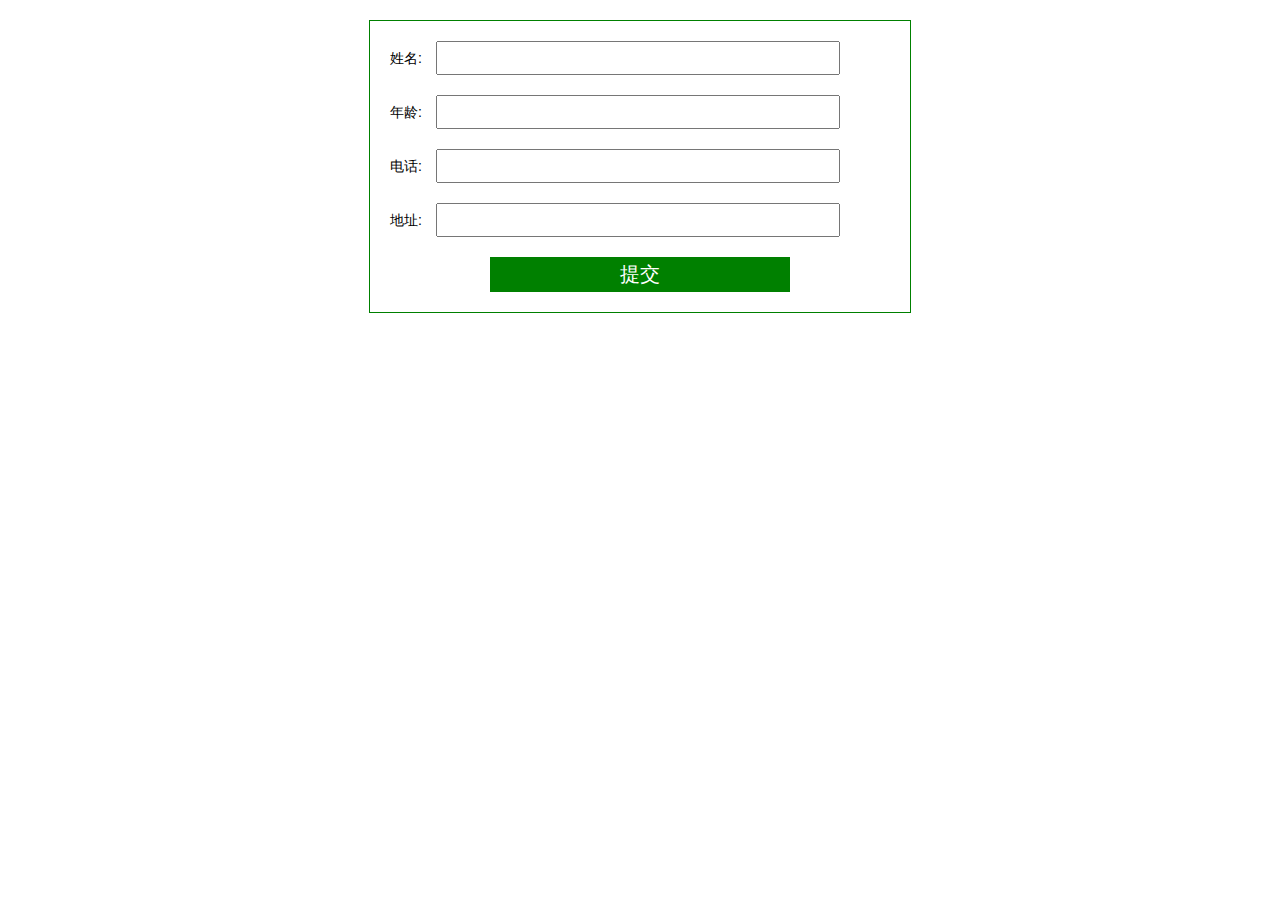
==== 20160616_CRM客户管理系统/add.html @ 23bda2b5 "v 1.0" ====
<!DOCTYPE html>
<html>
<head>
    <meta charset="UTF-8">
    <title>珠峰培训CRM客户管理系统</title>
    <link charset="UTF-8" type="text/css" rel="stylesheet" href="css/add.css"/>
</head>
<body>
<div class="box">
    <div>
        <span>姓名:</span>
        <input type="text" id="userName"/>
    </div>
    <div>
        <span>年龄:</span>
        <input type="text" id="userAge"/>
    </div>
    <div>
        <span>电话:</span>
        <input type="text" id="userPhone"/>
    </div>
    <div>
        <span>地址:</span>
        <input type="text" id="userAddress"/>
    </div>
    <div id="submit">提交</div>
</div>

<script charset="utf-8" type="text/javascript" src="js/ajax.js"></script>
<script charset="utf-8" type="text/javascript" src="js/add.js"></script>
</body>
</html>
---- 20160616_CRM客户管理系统/css/add.css ----
@charset "utf-8";
* {
    margin: 0;
    padding: 0;
}

body {
    font-family: "\5FAE\8F6F\96C5\9ED1", Helvetica, sans-serif;
    font-size: 14px;
    color: #000;
}

ul, li {
    list-style: none;
}

a, a:active, a:hover, a:visited, a:target {
    text-decoration: none;
    color: #000;
}

input {
    display: inline-block;
    padding: 0 5px;
    width: 390px;
    height: 30px;
    outline: none;
}

span {
    display: inline-block;
    margin-right: 10px;
    height: 30px;
    line-height: 30px;
}

.box {
    margin: 20px auto;
    padding: 20px;
    width: 500px;
    border: 1px solid green;
}

.box div {
    margin-bottom: 20px;
}

#submit {
    margin: 0 auto;
    width: 300px;
    height: 35px;
    line-height: 35px;
    background: green;
    color: #fff;
    font-size: 20px;
    text-align: center;
    cursor: pointer;
    -webkit-user-select: none;
}
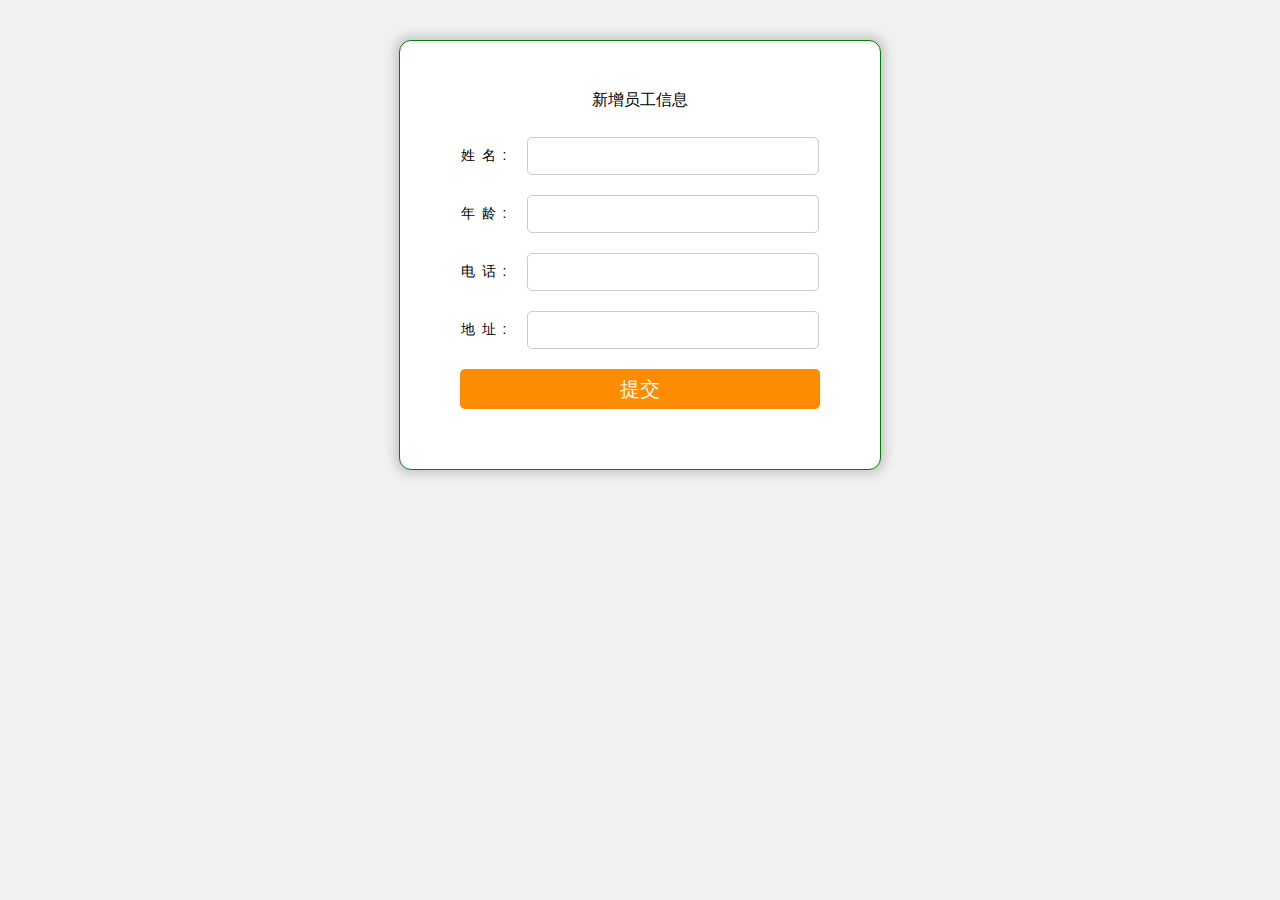
==== commit c0dbdb95: "search" ====
--- a/20160616_CRM客户管理系统/add.html
+++ b/20160616_CRM客户管理系统/add.html
@@ -2,11 +2,12 @@
 <html>
 <head>
     <meta charset="UTF-8">
-    <title>珠峰培训CRM客户管理系统</title>
+    <title>CRM员工管理系统</title>
     <link charset="UTF-8" type="text/css" rel="stylesheet" href="css/add.css"/>
 </head>
 <body>
 <div class="box">
+    <h3>新增员工信息</h3>
     <div>
         <span>姓名:</span>
         <input type="text" id="userName"/>
@@ -23,7 +24,7 @@
         <span>地址:</span>
         <input type="text" id="userAddress"/>
     </div>
-    <div id="submit">提交</div>
+    <div id="submit" class="submit">提交</div>
 </div>
 
 <script charset="utf-8" type="text/javascript" src="js/ajax.js"></script>
--- a/20160616_CRM客户管理系统/css/add.css
+++ b/20160616_CRM客户管理系统/css/add.css
@@ -8,6 +8,7 @@
     font-family: "\5FAE\8F6F\96C5\9ED1", Helvetica, sans-serif;
     font-size: 14px;
     color: #000;
+    background: #f1f1f1;
 }
 
 ul, li {
@@ -22,9 +23,13 @@
 input {
     display: inline-block;
     padding: 0 5px;
-    width: 390px;
-    height: 30px;
+    width: 280px;
+    height: 36px;
+    line-height: 36px;
     outline: none;
+    border-radius: 5px;
+    padding: 0 5px;
+    border: 1px solid #ccc;
 }
 
 span {
@@ -32,29 +37,42 @@
     margin-right: 10px;
     height: 30px;
     line-height: 30px;
+    letter-spacing: .5em;
 }
 
 .box {
-    margin: 20px auto;
-    padding: 20px;
-    width: 500px;
+    margin: 40px auto;
+    padding: 40px;
+    width: 400px;
     border: 1px solid green;
+    border-radius: 12px;
+    box-shadow:0 0 10px 5px #ccc;
+    background: #fff;
+    text-align: center;
 }
 
 .box div {
     margin-bottom: 20px;
 }
-
-#submit {
+.box h3{
+    height: 36px;
+    line-height: 36px;
+    font-weight: normal;
+    margin-bottom: 20px;
+}
+.submit {
     margin: 0 auto;
-    width: 300px;
-    height: 35px;
-    line-height: 35px;
-    background: green;
+    width: 360px;
+    height: 40px;
+    line-height: 40px;
+    background: darkorange;
     color: #fff;
     font-size: 20px;
     text-align: center;
     cursor: pointer;
     -webkit-user-select: none;
+    border-radius: 5px;
 }
-
+.submit:hover{
+    background: tomato;
+}
